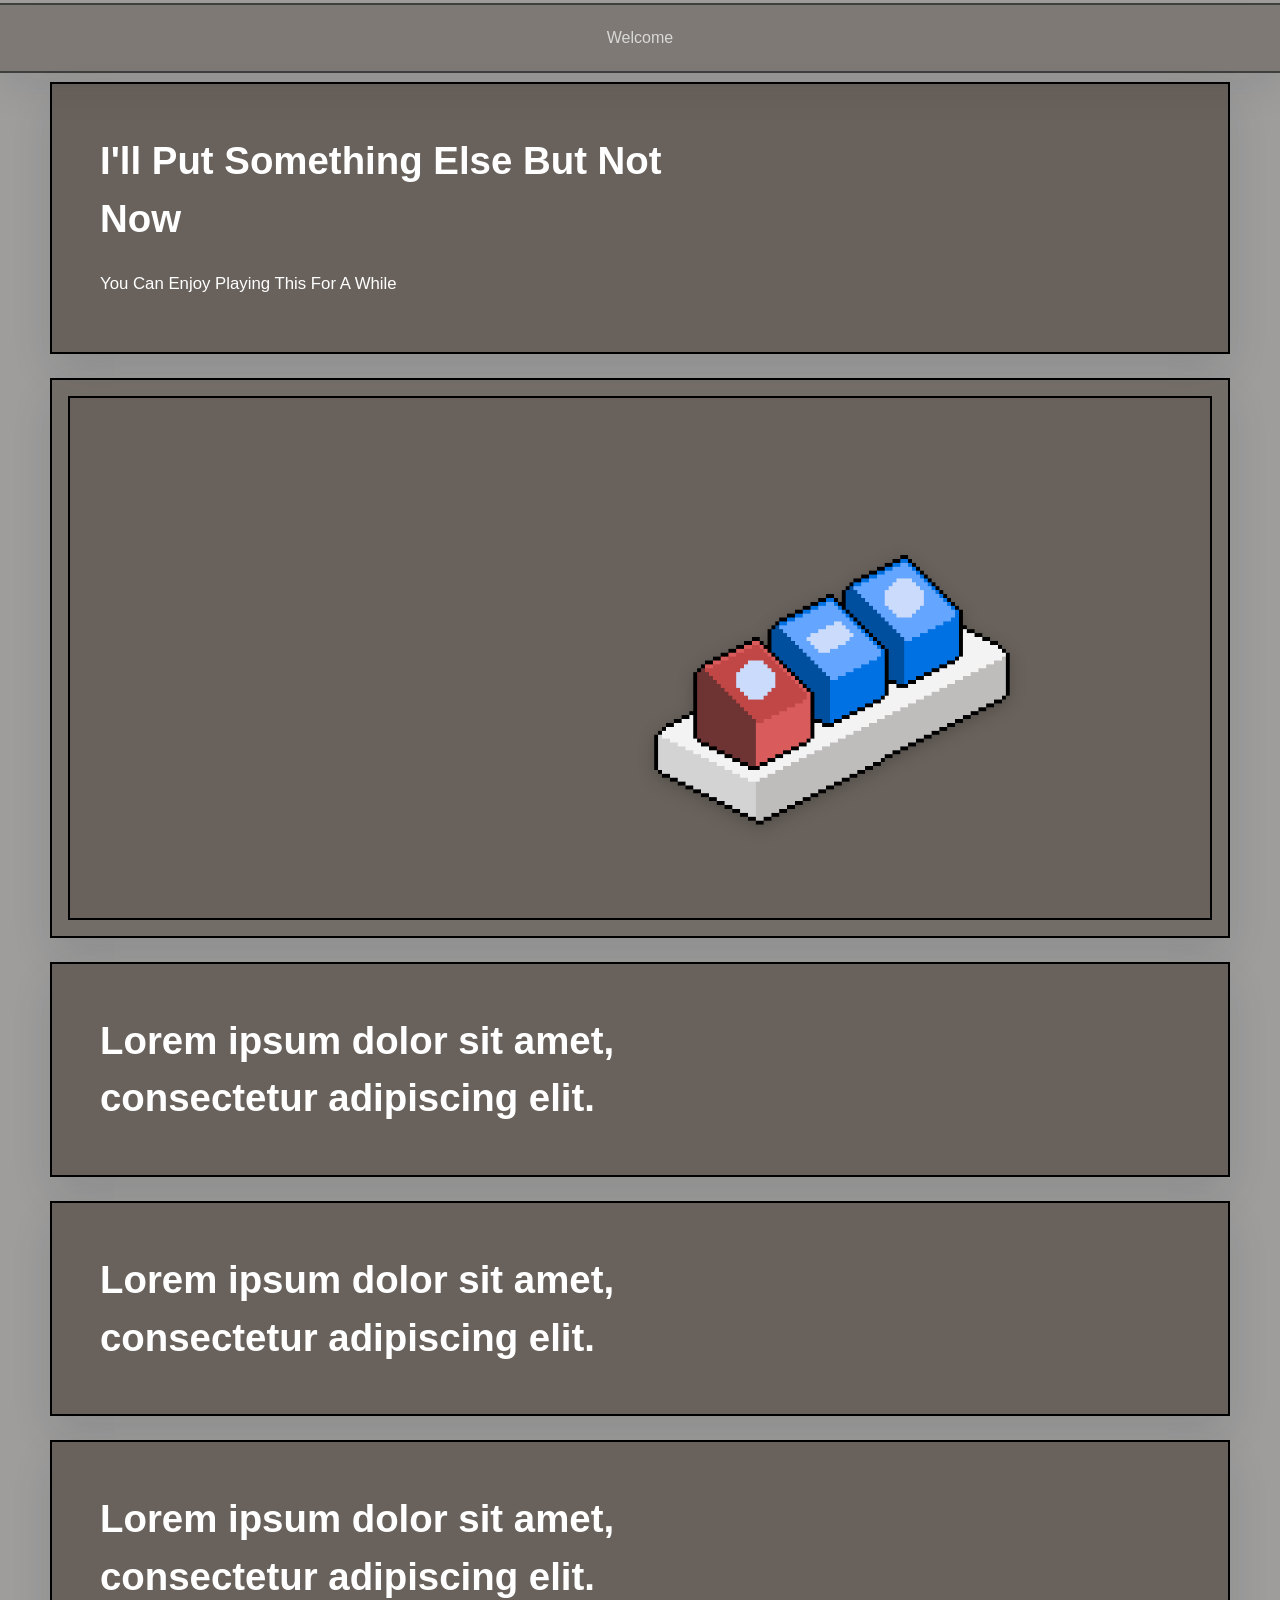
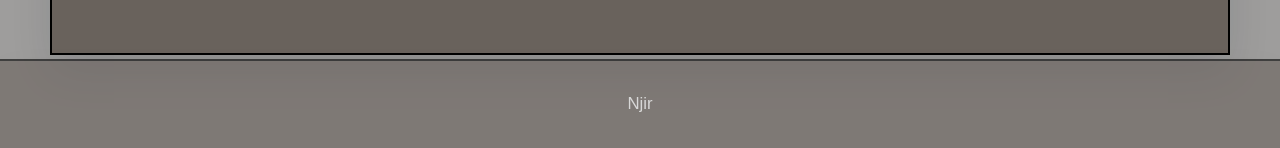
==== public/main.html @ da02fede "Add files via upload" ====
<!DOCTYPE html>
<html lang="en">
  <head>
    <meta charset="UTF-8" />
    <meta name="viewport" content="width=device-width, initial-scale=1.0" />
    <title>Main Page</title>
    <link rel="icon" type="image/png" href="/src/icon.png" />
    <link rel="stylesheet" href="main.css" />
    <link href="https://fonts.googleapis.com/css2?family=Quicksand:wght@300..700&display=swap" rel="stylesheet">
    <link rel="stylesheet" href="/font/FOT-Matisse Pro EB.otf Pro EB.otf">
  </head>
 <section class="header">
    <div class="header-text">
      <p><Header>Welcome</Header></p>
    </div>
  </section>
  <body>
    <div class="page">
      <section class="hero">
        <div class="hero-text">
          <h1>I'll Put Something Else But Not Now</h1>
          <p>
            You Can Enjoy Playing This For A While
          </p>
        </div>
      </section>
    </div>

    <div class="page">
      <section class="hero game-section">
        <div class="hero-text game-section-text">
          <div class="card game-card">
            <div class="game-embed">
              <iframe
                frameborder="0"
                src="https://itch.io/embed-upload/18766621?color=333333"
                allowfullscreen=""
                width="100%"
                height="100%"
                title="Goblin and Tower: Something Something IDK"
              >
                <a href="https://rottenchunk.itch.io/goblin-and-tower-something-something-idk">Play Goblin and Tower: Something Something IDK on itch.io</a>
              </iframe>
            </div>
          </div>
        </div>
      </section>
    </div>
   <div class="page">
      <section class="hero">
        <div class="hero-text">
          <h1>Lorem ipsum dolor sit amet, consectetur adipiscing elit.</h1>
        </div>
      </section>
    </div>
    <div class="page">
      <section class="hero">
        <div class="hero-text">
          <h1>Lorem ipsum dolor sit amet, consectetur adipiscing elit.</h1>
        </div>
      </section>
    </div>
    <div class="page">
      <section class="hero">
        <div class="hero-text">
          <h1>Lorem ipsum dolor sit amet, consectetur adipiscing elit.</h1>
        </div>
      </section>
    </div>
    <div class="keyboard-overlay" id="keyboardOverlay">
      <img src="/src/keyboard1.png" alt="Keyboard" class="keyboard-image" id="keyboardImage" />
    </div>
    <audio id="clickSound" src="/src/clicks.mp3" preload="auto"></audio>
    <script src="main.js"></script>
  </body>
  <section class="footer">
    <div class="footer-text">
      <p>Njir</p>
    </div>
  </section>
</html>
---- public/main.css ----
:root {
  --bg: #F9F6EE;
  --panel: #69625c;
  --primary: #302d29;
  --primary-dark: #ffffff;
  --text: #ffffff;
  --muted: #ffffff;
  --shadow: 0 18px 40px rgba(17, 24, 39, 0.12);
}

@font-face {
  font-family: 'Fot Matisse Pro EB';
  src: url('../font/FOT-Matisse Pro EB.otf') format('opentype');
  font-weight: normal;
  font-style: normal;
  font-display: swap;
}

* {
  box-sizing: border-box;
}

header {
  background: var(--panel);
  padding: 24px;
  text-align: center;
  color: var(--text);
  box-shadow: var(--shadow);
  outline: 2px solid black;
  opacity: 0.6;
}

body {
  margin: 0;
  min-height: 100vh;
  font-family: 'Fot Matisse Pro EB', sans-serif;
  background: #9e9d9c;
  color: var(--text);
}

.page {
  max-width: 1200px;
  margin: 0 auto;
  padding: 8px 12px;
}

.page + .page {
  margin-top: 12px;
}

.hero {
  display: grid;
  grid-template-columns: 1.2fr 0.8fr;
  align-items: center;
  gap: 40px;
  background: var(--panel);
  border-radius: 0%;
  box-shadow: var(--shadow);
  padding: 48px;
  outline: 2px solid black;
}

.game-section {
  display: block;
  background: rgba(105, 98, 92, 0.8);
  box-shadow: var(--shadow);
  outline: 2px solid black;
  padding: 18px;
}

.hero-text {
  display: flex;
  flex-direction: column;
  gap: 18px;
  align-items: flex-start;
}

.game-section-text {
  width: 100%;
  gap: 0;
}

.eyebrow {
  display: inline-block;
  width: fit-content;
  padding: 8px 14px;
  background: rgba(31, 111, 235, 0.1);
  color: var(--primary-dark);
  border-radius: 999px;
  font-size: 12px;
  font-weight: 700;
  letter-spacing: 0.08em;
  text-transform: uppercase;
}

h1 {
  margin: 0;
  font-size: clamp(2.2rem, 3vw, 4.2rem);
  line-height: 1.5;
  text-align: left;
}

p {
  margin: 5px 0;
  color: var(--muted);
  font-size: 1.05rem;
  line-height: 1.7;

}

.cta-row {
  display: flex;
  gap: 16px;
  flex-wrap: wrap;
  margin-top: 8px;
}

.btn {
  display: inline-flex;
  align-items: center;
  justify-content: center;
  padding: 14px 24px;
  border-radius: 12px;
  text-decoration: none;
  font-weight: 700;
  transition: 0.2s ease;
}

.btn.primary {
  background: var(--primary);
  color: #fff;
}

.btn.secondary {
  background: #eef4ff;
  color: var(--primary-dark);
}

.card {
  background: var(--panel);
  border-radius: 0;
  min-height: 520px;
  display: flex;
  align-items: center;
  justify-content: center;
  color: white;
  box-shadow: var(--shadow);
  padding: 2px;
  overflow: hidden;
  outline: 2px solid black;
}

.game-card {
  width: 100%;
  min-height: 520px;
  padding: 0;
  background: var(--panel);
  box-shadow: none;
  outline: 2px solid black;
}

.game-embed {
  width: 100%;
  aspect-ratio: 16 / 9;
  display: flex;
  align-items: center;
  justify-content: center;
}

.game-card .game-embed {
  width: 100%;
  height: 520px;
  aspect-ratio: auto;
}

.game-embed iframe {
  width: 100%;
  height: 100%;
  max-width: 100%;
  border: 0;
  border-radius: 0;
  display: block;
}

.footer {
  background: var(--panel);
  padding: 24px;
  text-align: center;
  color: var(--text);
  box-shadow: var(--shadow);
  outline: 2px solid black;
  opacity: 0.6;
}

.keyboard-overlay {
  position: fixed;
  bottom: -30px;
  right: 200px;
  z-index: 9999;
  cursor: pointer;
  user-select: none;
  transition: opacity 0.3s ease;
}

.keyboard-overlay.hidden {
  opacity: 0;
  pointer-events: none;
}

.keyboard-overlay.hidden .keyboard-toggle-btn {
  opacity: 0.4;
  pointer-events: auto;
}

.keyboard-toggle-btn {
  position: absolute;
  top: px;
  right: 3;
  background: rgba(105, 98, 92, 0.9);
  color: white;
  border: 2px solid black;
  width: 15px;
  height: 15px;
  border-radius: 50%;
  cursor: pointer;
  font-size: 20px;
  padding: 0;
  display: flex;
  align-items: center;
  justify-content: center;
  transition: background 0.2s ease, opacity 0.3s ease;
}

.keyboard-toggle-btn:hover {
  background: rgba(105, 98, 92, 1);
}

.keyboard-image {
  position: left;
  max-width: 500px;
  width: 100%;
  height: auto;
  display: block;
  filter: drop-shadow(0 4px 8px rgba(0, 0, 0, 0.2));
}

@media (max-width: 768px) {
  .page {
    padding: 1px 1px;
  }

  .hero {
    grid-template-columns: 1fr;
    padding: 28px 20px;
    gap: 24px;
    text-align: center;
  }

  .game-card {
    min-height: 420px;
  }

  .game-card .game-embed {
    height: 420px;
  }

  .cta-row {
    justify-content: center;
  }

  .card {
    min-height: 320px;
  }

  .game-embed {
    aspect-ratio: 16 / 9;
  }

}
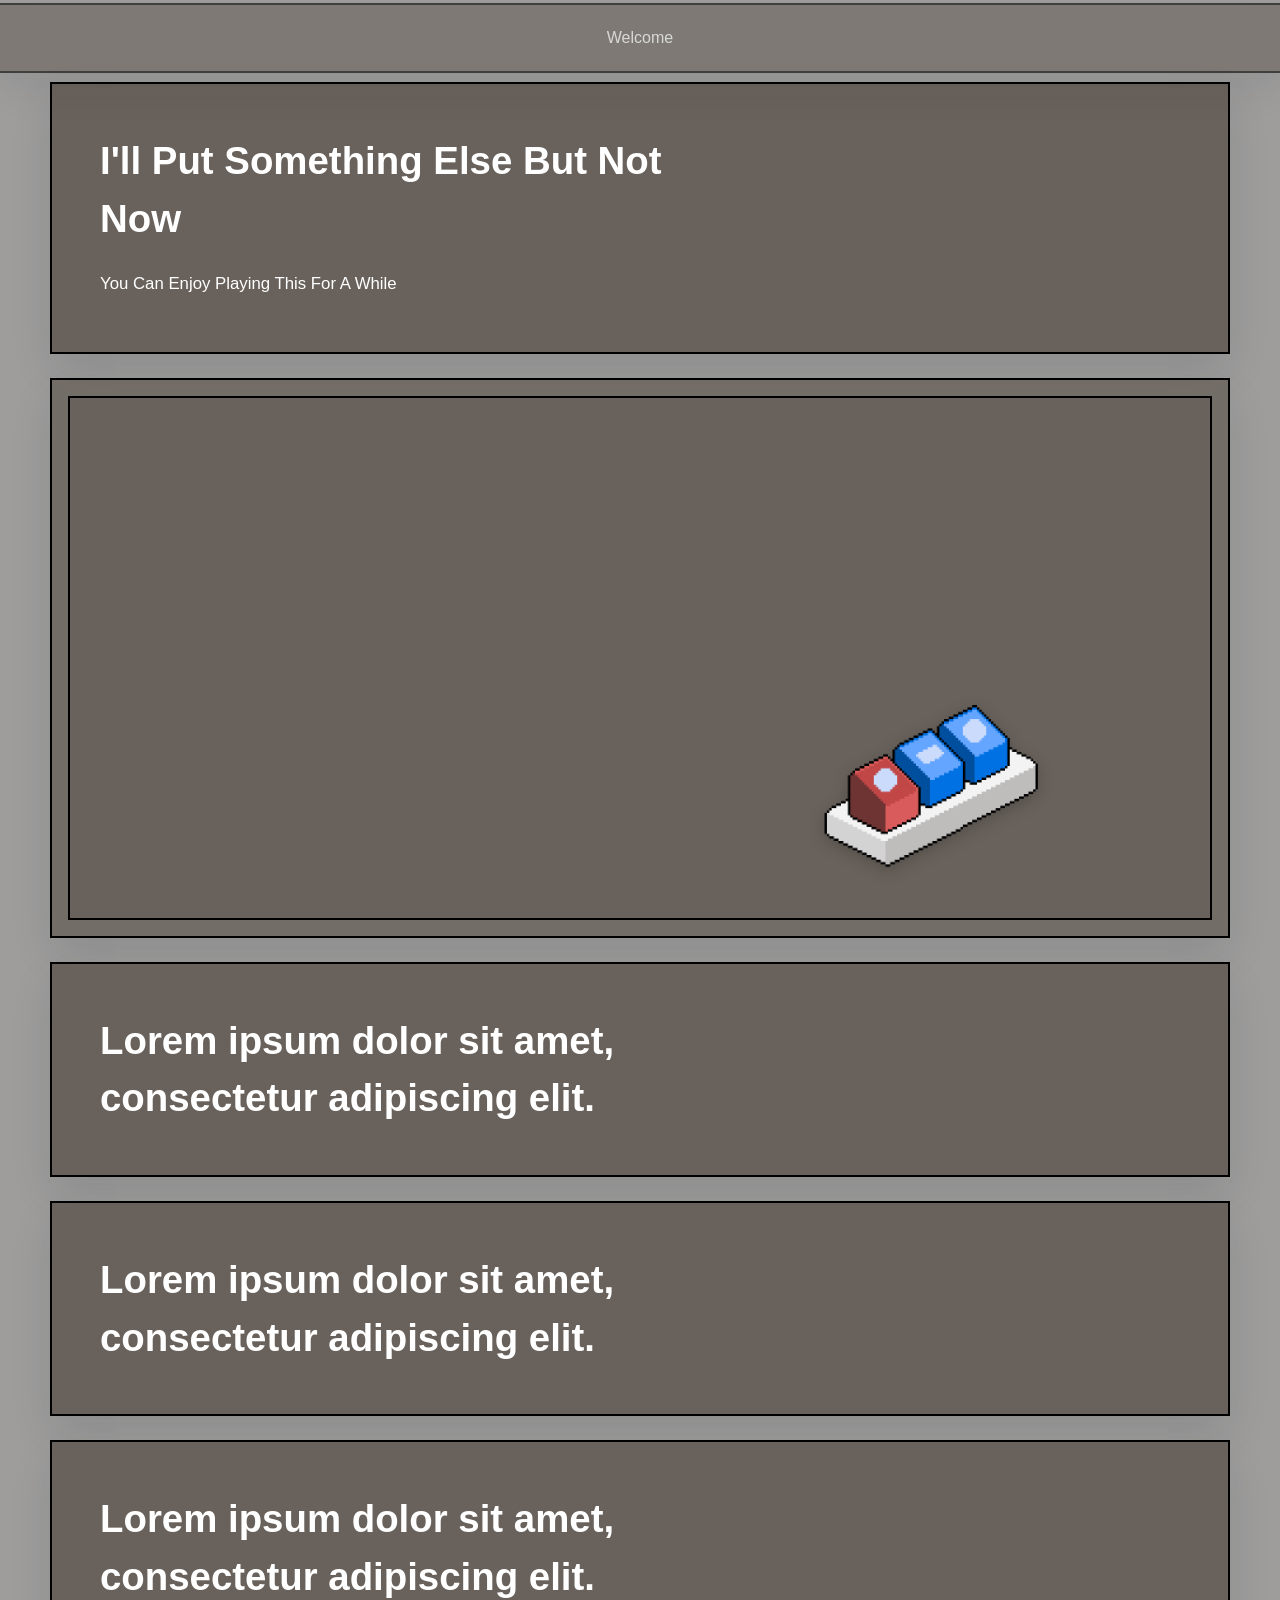
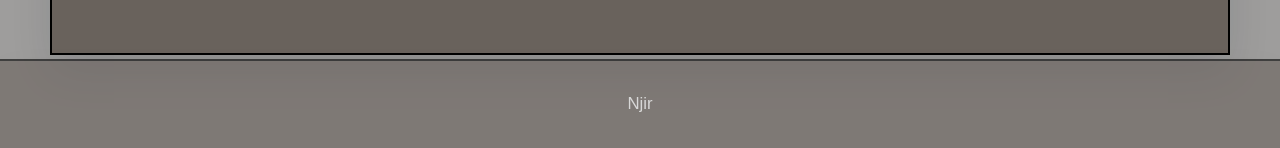
==== commit c0274a70: "Update main.html" ====
--- a/public/main.html
+++ b/public/main.html
@@ -4,10 +4,10 @@
     <meta charset="UTF-8" />
     <meta name="viewport" content="width=device-width, initial-scale=1.0" />
     <title>Main Page</title>
-    <link rel="icon" type="image/png" href="/src/icon.png" />
+    <link rel="icon" type="image/png" href="src/icon.png" />
     <link rel="stylesheet" href="main.css" />
     <link href="https://fonts.googleapis.com/css2?family=Quicksand:wght@300..700&display=swap" rel="stylesheet">
-    <link rel="stylesheet" href="/font/FOT-Matisse Pro EB.otf Pro EB.otf">
+    <link rel="stylesheet" href="font/FOT-Matisse Pro EB.otf Pro EB.otf">
   </head>
  <section class="header">
     <div class="header-text">
@@ -33,7 +33,7 @@
             <div class="game-embed">
               <iframe
                 frameborder="0"
-                src="https://itch.io/embed-upload/18766621?color=333333"
+                src="https://itch.io/embed-upload/18896866?color=333333"
                 allowfullscreen=""
                 width="100%"
                 height="100%"
@@ -68,9 +68,9 @@
       </section>
     </div>
     <div class="keyboard-overlay" id="keyboardOverlay">
-      <img src="/src/keyboard1.png" alt="Keyboard" class="keyboard-image" id="keyboardImage" />
+      <img src="src/keyboard1.png" alt="Keyboard" class="keyboard-image" id="keyboardImage" />
     </div>
-    <audio id="clickSound" src="/src/clicks.mp3" preload="auto"></audio>
+    <audio id="clickSound" src="src/clicks.mp3" preload="auto"></audio>
     <script src="main.js"></script>
   </body>
   <section class="footer">
--- a/public/main.css
+++ b/public/main.css
@@ -10,7 +10,7 @@
 
 @font-face {
   font-family: 'Fot Matisse Pro EB';
-  src: url('../font/FOT-Matisse Pro EB.otf') format('opentype');
+  src: url('font/FOT-Matisse Pro EB.otf') format('opentype');
   font-weight: normal;
   font-style: normal;
   font-display: swap;
@@ -200,6 +200,13 @@
   cursor: pointer;
   user-select: none;
   transition: opacity 0.3s ease;
+  -webkit-tap-highlight-color: transparent;
+  touch-action: manipulation;
+}
+
+.keyboard-overlay:active,
+.keyboard-overlay:focus {
+  outline: none;
 }
 
 .keyboard-overlay.hidden {
@@ -237,11 +244,22 @@
 
 .keyboard-image {
   position: left;
-  max-width: 500px;
+  max-width: 300px;
   width: 100%;
   height: auto;
   display: block;
   filter: drop-shadow(0 4px 8px rgba(0, 0, 0, 0.2));
+  -webkit-user-drag: none;
+  user-select: none;
+  -moz-user-select: none;
+  -webkit-user-select: none;
+  -webkit-tap-highlight-color: transparent;
+  touch-action: manipulation;
+}
+
+.keyboard-image:active,
+.keyboard-image:focus {
+  outline: none;
 }
 
 @media (max-width: 768px) {
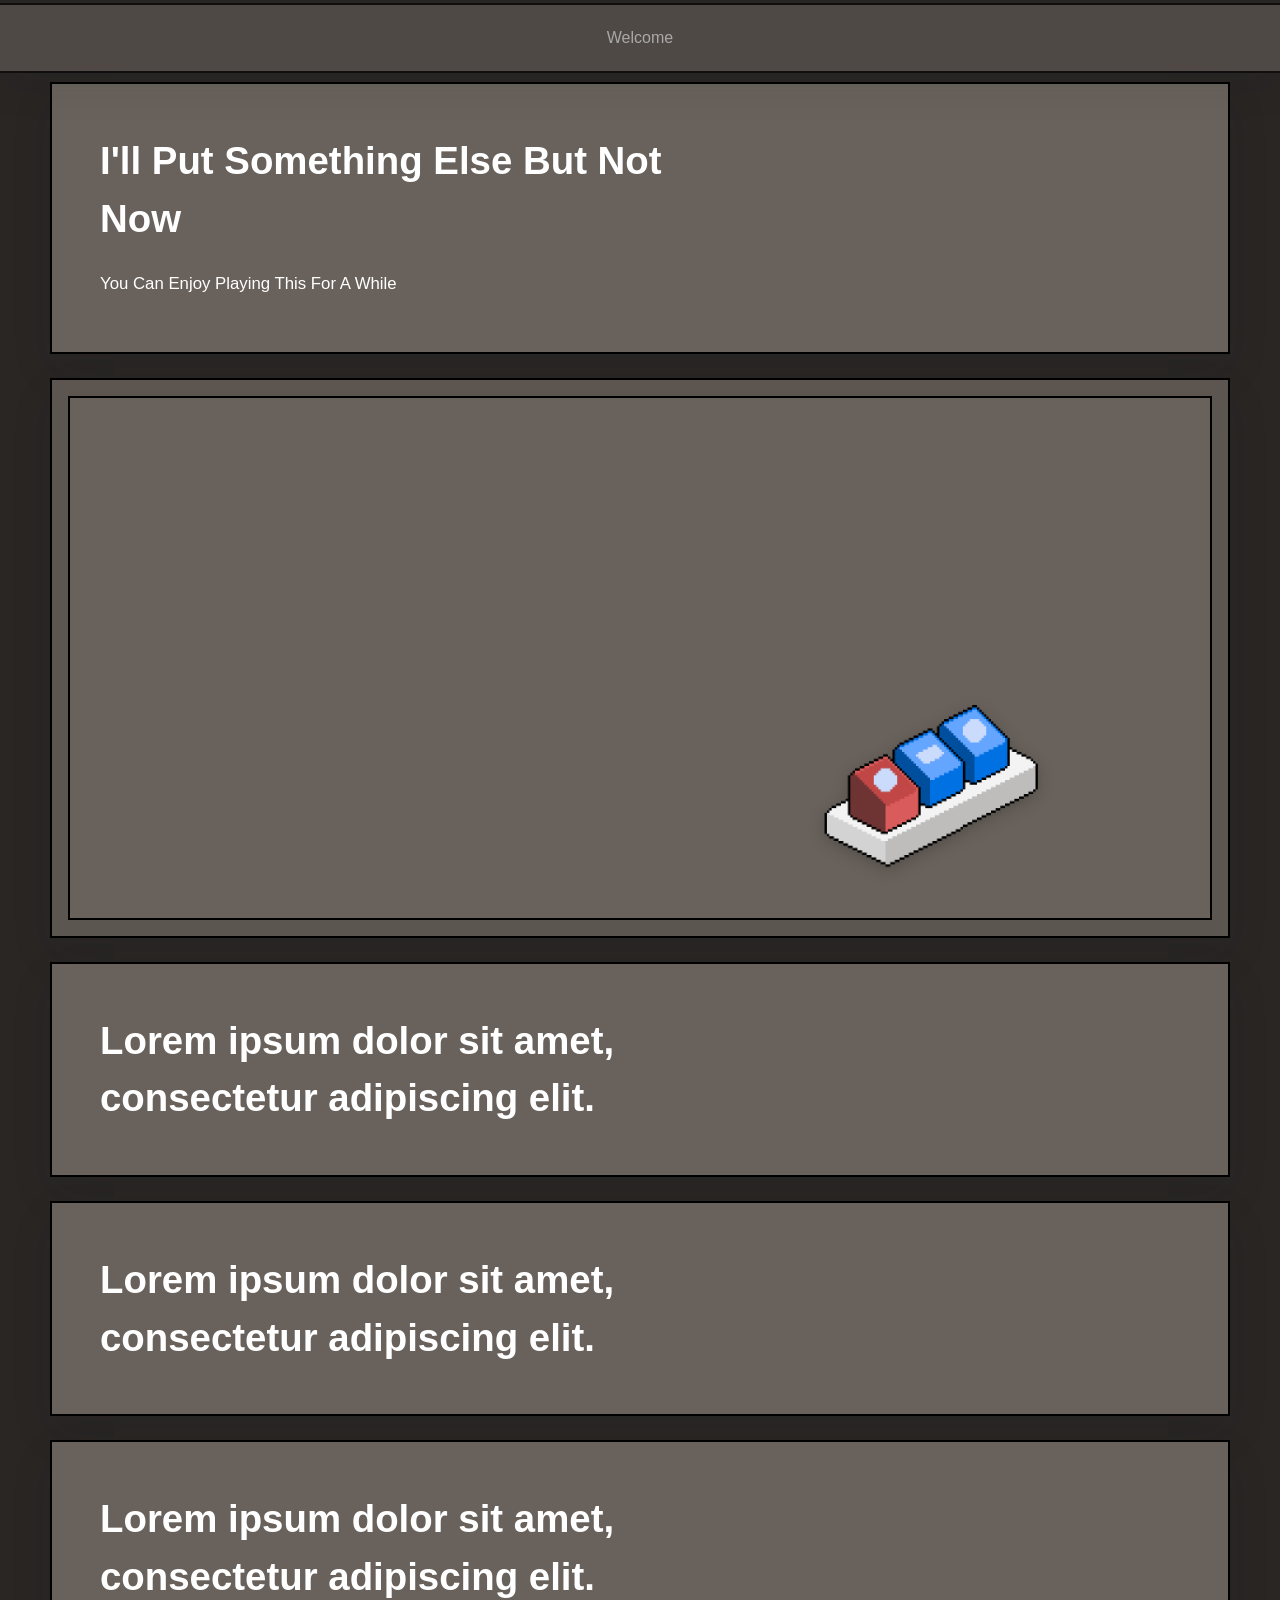
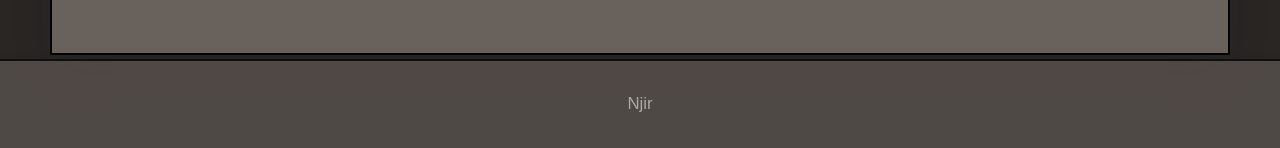
==== commit 0ac195b4: "Modify viewport settings in main.html Updated viewport meta tag to prevent user scaling." ====
--- a/public/main.html
+++ b/public/main.html
@@ -2,7 +2,7 @@
 <html lang="en">
   <head>
     <meta charset="UTF-8" />
-    <meta name="viewport" content="width=device-width, initial-scale=1.0" />
+    <meta name="viewport" content="width=device-width, initial-scale=1.0, maximum-scale=1.0, minimum-scale=1.0, user-scalable=no">
     <title>Main Page</title>
     <link rel="icon" type="image/png" href="src/icon.png" />
     <link rel="stylesheet" href="main.css" />
--- a/public/main.css
+++ b/public/main.css
@@ -34,7 +34,7 @@
   margin: 0;
   min-height: 100vh;
   font-family: 'Fot Matisse Pro EB', sans-serif;
-  background: #9e9d9c;
+  background: #2a2624;
   color: var(--text);
 }
 
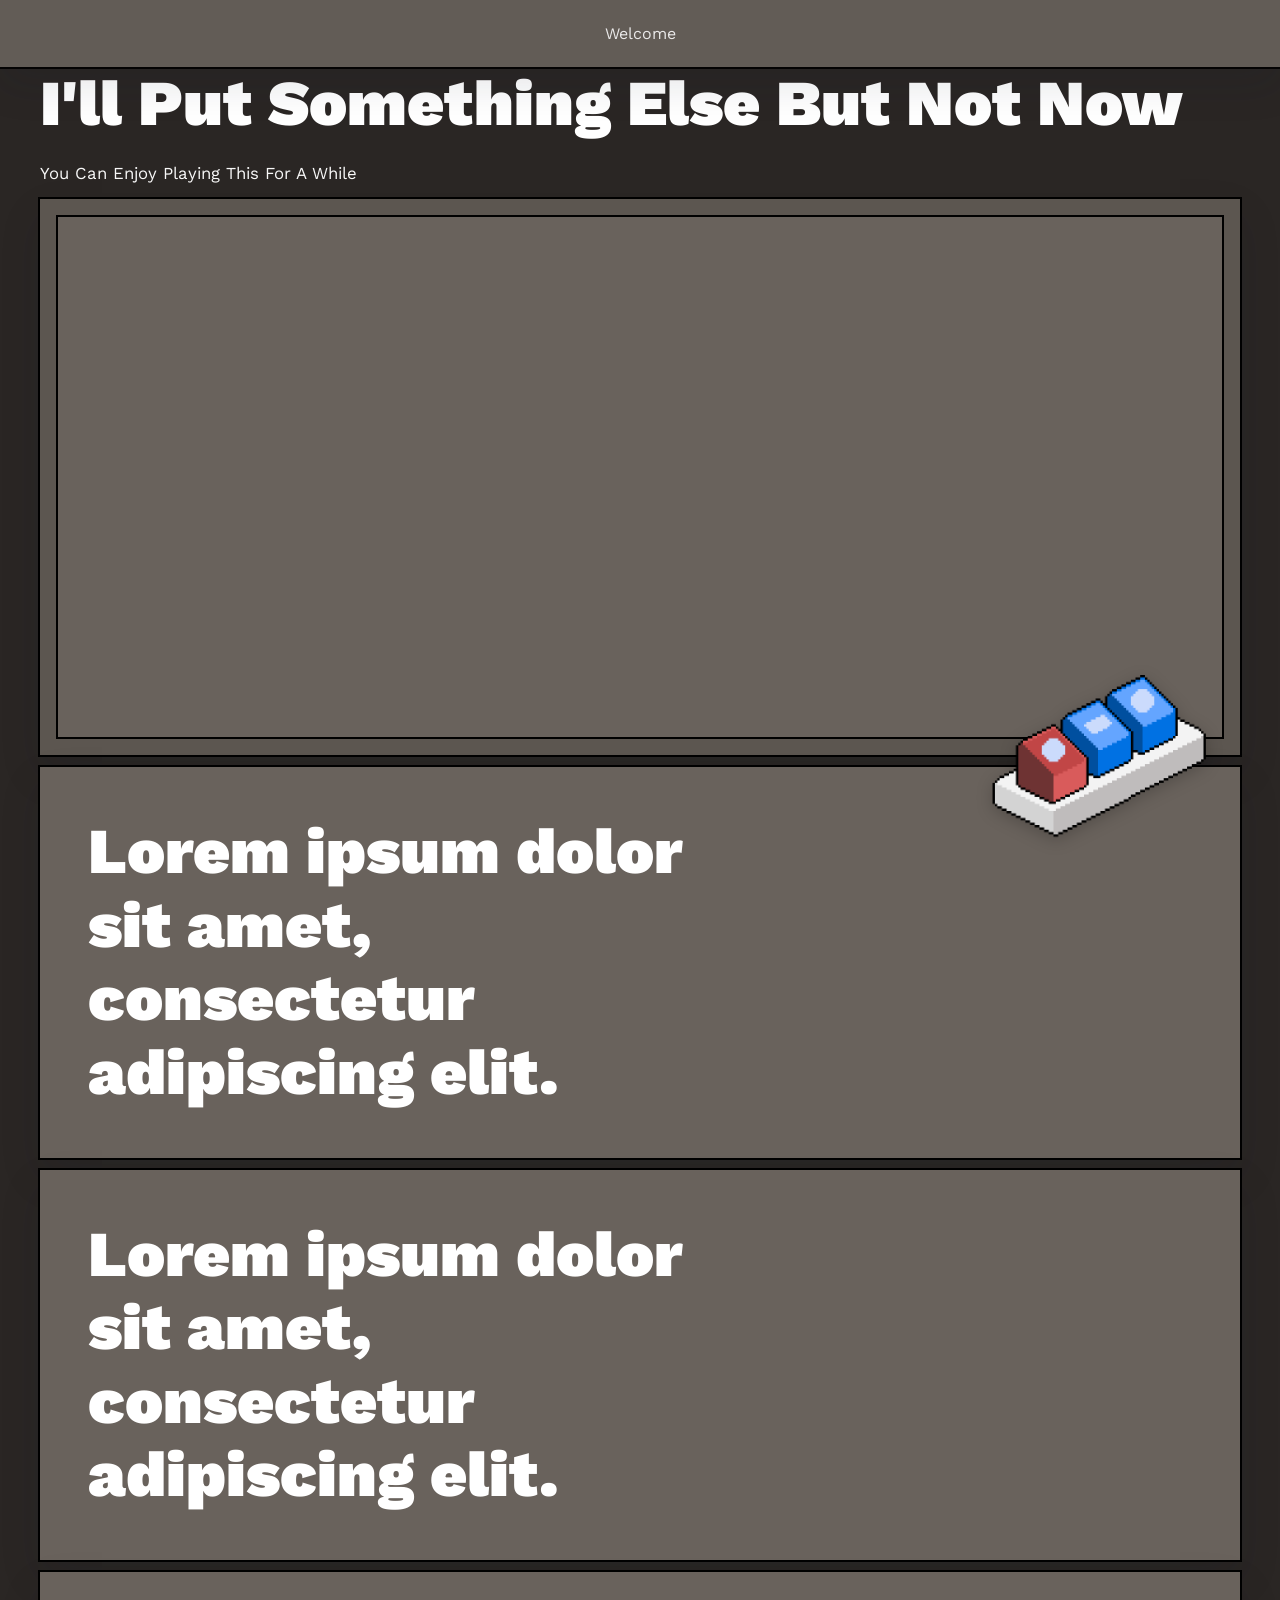
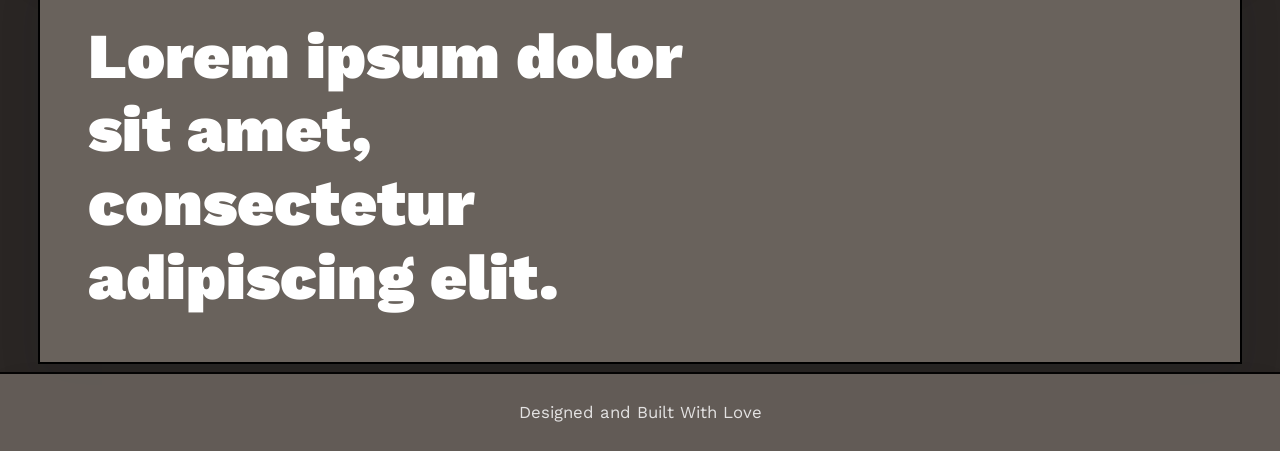
==== commit e6860625: "Adjustment to style" ====
--- a/public/main.html
+++ b/public/main.html
@@ -6,8 +6,9 @@
     <title>Main Page</title>
     <link rel="icon" type="image/png" href="src/icon.png" />
     <link rel="stylesheet" href="main.css" />
-    <link href="https://fonts.googleapis.com/css2?family=Quicksand:wght@300..700&display=swap" rel="stylesheet">
-    <link rel="stylesheet" href="font/FOT-Matisse Pro EB.otf Pro EB.otf">
+    <link rel="preconnect" href="https://fonts.googleapis.com">
+    <link rel="preconnect" href="https://fonts.gstatic.com" crossorigin>
+    <link href="https://fonts.googleapis.com/css2?family=Work+Sans:ital,wght@0,100..900;1,100..900&display=swap" rel="stylesheet">
   </head>
  <section class="header">
     <div class="header-text">
@@ -16,14 +17,12 @@
   </section>
   <body>
     <div class="page">
-      <section class="hero">
         <div class="hero-text">
           <h1>I'll Put Something Else But Not Now</h1>
           <p>
             You Can Enjoy Playing This For A While
           </p>
         </div>
-      </section>
     </div>
 
     <div class="page">
@@ -75,7 +74,7 @@
   </body>
   <section class="footer">
     <div class="footer-text">
-      <p>Njir</p>
+      <p>Designed and Built With Love</p>
     </div>
   </section>
 </html>
--- a/public/main.css
+++ b/public/main.css
@@ -1,297 +1,245 @@
-:root {
-  --bg: #F9F6EE;
-  --panel: #69625c;
-  --primary: #302d29;
-  --primary-dark: #ffffff;
-  --text: #ffffff;
-  --muted: #ffffff;
-  --shadow: 0 18px 40px rgba(17, 24, 39, 0.12);
-}
-
-@font-face {
-  font-family: 'Fot Matisse Pro EB';
-  src: url('font/FOT-Matisse Pro EB.otf') format('opentype');
-  font-weight: normal;
-  font-style: normal;
-  font-display: swap;
-}
-
-* {
-  box-sizing: border-box;
-}
-
-header {
-  background: var(--panel);
-  padding: 24px;
-  text-align: center;
-  color: var(--text);
-  box-shadow: var(--shadow);
-  outline: 2px solid black;
-  opacity: 0.6;
-}
-
-body {
-  margin: 0;
-  min-height: 100vh;
-  font-family: 'Fot Matisse Pro EB', sans-serif;
-  background: #2a2624;
-  color: var(--text);
-}
-
-.page {
-  max-width: 1200px;
-  margin: 0 auto;
-  padding: 8px 12px;
-}
-
-.page + .page {
-  margin-top: 12px;
-}
-
-.hero {
-  display: grid;
-  grid-template-columns: 1.2fr 0.8fr;
-  align-items: center;
-  gap: 40px;
-  background: var(--panel);
-  border-radius: 0%;
-  box-shadow: var(--shadow);
-  padding: 48px;
-  outline: 2px solid black;
-}
-
-.game-section {
-  display: block;
-  background: rgba(105, 98, 92, 0.8);
-  box-shadow: var(--shadow);
-  outline: 2px solid black;
-  padding: 18px;
-}
-
-.hero-text {
-  display: flex;
-  flex-direction: column;
-  gap: 18px;
-  align-items: flex-start;
-}
-
-.game-section-text {
-  width: 100%;
-  gap: 0;
-}
-
-.eyebrow {
-  display: inline-block;
-  width: fit-content;
-  padding: 8px 14px;
-  background: rgba(31, 111, 235, 0.1);
-  color: var(--primary-dark);
-  border-radius: 999px;
-  font-size: 12px;
-  font-weight: 700;
-  letter-spacing: 0.08em;
-  text-transform: uppercase;
-}
-
-h1 {
-  margin: 0;
-  font-size: clamp(2.2rem, 3vw, 4.2rem);
-  line-height: 1.5;
-  text-align: left;
-}
-
-p {
-  margin: 5px 0;
-  color: var(--muted);
-  font-size: 1.05rem;
-  line-height: 1.7;
-
-}
-
-.cta-row {
-  display: flex;
-  gap: 16px;
-  flex-wrap: wrap;
-  margin-top: 8px;
-}
-
-.btn {
-  display: inline-flex;
-  align-items: center;
-  justify-content: center;
-  padding: 14px 24px;
-  border-radius: 12px;
-  text-decoration: none;
-  font-weight: 700;
-  transition: 0.2s ease;
-}
-
-.btn.primary {
-  background: var(--primary);
-  color: #fff;
-}
-
-.btn.secondary {
-  background: #eef4ff;
-  color: var(--primary-dark);
-}
-
-.card {
-  background: var(--panel);
-  border-radius: 0;
-  min-height: 520px;
-  display: flex;
-  align-items: center;
-  justify-content: center;
-  color: white;
-  box-shadow: var(--shadow);
-  padding: 2px;
-  overflow: hidden;
-  outline: 2px solid black;
-}
-
-.game-card {
-  width: 100%;
-  min-height: 520px;
-  padding: 0;
-  background: var(--panel);
-  box-shadow: none;
-  outline: 2px solid black;
-}
-
-.game-embed {
-  width: 100%;
-  aspect-ratio: 16 / 9;
-  display: flex;
-  align-items: center;
-  justify-content: center;
-}
-
-.game-card .game-embed {
-  width: 100%;
-  height: 520px;
-  aspect-ratio: auto;
-}
-
-.game-embed iframe {
-  width: 100%;
-  height: 100%;
-  max-width: 100%;
-  border: 0;
-  border-radius: 0;
-  display: block;
-}
-
-.footer {
-  background: var(--panel);
-  padding: 24px;
-  text-align: center;
-  color: var(--text);
-  box-shadow: var(--shadow);
-  outline: 2px solid black;
-  opacity: 0.6;
-}
-
-.keyboard-overlay {
-  position: fixed;
-  bottom: -30px;
-  right: 200px;
-  z-index: 9999;
-  cursor: pointer;
-  user-select: none;
-  transition: opacity 0.3s ease;
-  -webkit-tap-highlight-color: transparent;
-  touch-action: manipulation;
-}
-
-.keyboard-overlay:active,
-.keyboard-overlay:focus {
-  outline: none;
-}
-
-.keyboard-overlay.hidden {
-  opacity: 0;
-  pointer-events: none;
-}
-
-.keyboard-overlay.hidden .keyboard-toggle-btn {
-  opacity: 0.4;
-  pointer-events: auto;
-}
-
-.keyboard-toggle-btn {
-  position: absolute;
-  top: px;
-  right: 3;
-  background: rgba(105, 98, 92, 0.9);
-  color: white;
-  border: 2px solid black;
-  width: 15px;
-  height: 15px;
-  border-radius: 50%;
-  cursor: pointer;
-  font-size: 20px;
-  padding: 0;
-  display: flex;
-  align-items: center;
-  justify-content: center;
-  transition: background 0.2s ease, opacity 0.3s ease;
-}
-
-.keyboard-toggle-btn:hover {
-  background: rgba(105, 98, 92, 1);
-}
-
-.keyboard-image {
-  position: left;
-  max-width: 300px;
-  width: 100%;
-  height: auto;
-  display: block;
-  filter: drop-shadow(0 4px 8px rgba(0, 0, 0, 0.2));
-  -webkit-user-drag: none;
-  user-select: none;
-  -moz-user-select: none;
-  -webkit-user-select: none;
-  -webkit-tap-highlight-color: transparent;
-  touch-action: manipulation;
-}
-
-.keyboard-image:active,
-.keyboard-image:focus {
-  outline: none;
-}
-
-@media (max-width: 768px) {
-  .page {
-    padding: 1px 1px;
-  }
-
-  .hero {
-    grid-template-columns: 1fr;
-    padding: 28px 20px;
-    gap: 24px;
-    text-align: center;
-  }
-
-  .game-card {
-    min-height: 420px;
-  }
-
-  .game-card .game-embed {
-    height: 420px;
-  }
-
-  .cta-row {
-    justify-content: center;
-  }
-
-  .card {
-    min-height: 320px;
-  }
-
-  .game-embed {
-    aspect-ratio: 16 / 9;
-  }
-
-}
+﻿:root {
+  --bg: #f9f6ee;
+  --panel: #69625c;
+  --panel-soft: rgba(105, 98, 92, 0.8);
+  --primary: #302d29;
+  --text: #ffffff;
+  --muted: #f8f8f8;
+  --shadow: 0 18px 40px rgba(17, 24, 39, 0.12);
+}
+
+* {
+  box-sizing: border-box;
+}
+
+html {
+  scroll-behavior: smooth;
+}
+
+body {
+  margin: 0;
+  min-height: 100vh;
+  font-family: 'Work Sans', 'Segoe UI', sans-serif;
+  background: #2a2624;
+  color: #ffffff;
+}
+
+.header,
+.footer {
+  background: #69625c;
+  padding: 24px;
+  text-align: center;
+  color: #ffffff;
+  box-shadow: 0 18px 40px rgba(17, 24, 39, 0.12);
+  outline: 2px solid black;
+  opacity: 0.9;
+}
+
+.header-text,
+.footer-text {
+  margin: 0;
+}
+
+.page-stack {
+  width: min(1200px, calc(100% - 24px));
+  margin: 0 auto;
+  padding: 12px 0 32px;
+}
+
+.page {
+  max-width: 1200px;
+  margin: 0 auto 12px;
+}
+
+.hero {
+  display: grid;
+  grid-template-columns: 1.2fr 0.8fr;
+  align-items: center;
+  gap: 40px;
+  background: #69625c;
+  box-shadow: 0 18px 40px rgba(17, 24, 39, 0.12);
+  padding: 48px;
+  outline: 2px solid black;
+}
+
+.hero-section {
+  padding-top: 12px;
+}
+
+.game-section {
+  display: block;
+  background: rgba(105, 98, 92, 0.8);
+  box-shadow: 0 18px 40px rgba(17, 24, 39, 0.12);
+  outline: 2px solid black;
+  padding: 18px;
+}
+
+.hero-text {
+  display: flex;
+  flex-direction: column;
+  gap: 18px;
+  align-items: flex-start;
+}
+
+.game-section-text {
+  width: 100%;
+  gap: 0;
+}
+
+h1,
+h2 {
+  margin: 0;
+  font-weight: 900;
+  line-height: 1.15;
+}
+
+h1 {
+  font-size: clamp(2.8rem, 5vw, 5rem);
+  text-align: left;
+}
+
+h2 {
+  font-size: clamp(2rem, 4vw, 3rem);
+}
+
+p {
+  margin: 0;
+  color: #f8f8f8;
+  font-size: 1.05rem;
+  line-height: 1.7;
+}
+
+strong {
+  font-weight: 700;
+}
+
+.card {
+  background: #69625c;
+  border-radius: 0;
+  min-height: 520px;
+  display: flex;
+  align-items: center;
+  justify-content: center;
+  color: white;
+  box-shadow: 0 18px 40px rgba(17, 24, 39, 0.12);
+  padding: 2px;
+  overflow: hidden;
+  outline: 2px solid black;
+}
+
+.game-card {
+  width: 100%;
+  min-height: 520px;
+  padding: 0;
+  background: #69625c;
+  box-shadow: none;
+  outline: 2px solid black;
+}
+
+.game-embed {
+  width: 100%;
+  aspect-ratio: 16 / 9;
+  display: flex;
+  align-items: center;
+  justify-content: center;
+}
+
+.game-card .game-embed {
+  width: 100%;
+  height: 520px;
+  aspect-ratio: auto;
+}
+
+.game-embed iframe {
+  width: 100%;
+  height: 100%;
+  max-width: 100%;
+  border: 0;
+  border-radius: 0;
+  display: block;
+}
+
+.keyboard-overlay {
+  position: fixed;
+  bottom: 0;
+  right: 32px;
+  z-index: 9999;
+  cursor: pointer;
+  user-select: none;
+  transition: opacity 0.3s ease;
+  -webkit-tap-highlight-color: transparent;
+  touch-action: manipulation;
+}
+
+.keyboard-overlay:active,
+.keyboard-overlay:focus {
+  outline: none;
+}
+
+.keyboard-overlay.hidden {
+  opacity: 0;
+  pointer-events: none;
+}
+
+.keyboard-image {
+  display: block;
+  max-width: 300px;
+  width: 100%;
+  height: auto;
+  filter: drop-shadow(0 4px 8px rgba(0, 0, 0, 0.2));
+  -webkit-user-drag: none;
+  user-select: none;
+  -moz-user-select: none;
+  -webkit-user-select: none;
+  -webkit-tap-highlight-color: transparent;
+  touch-action: manipulation;
+}
+
+.keyboard-image:active,
+.keyboard-image:focus {
+  outline: none;
+}
+
+@media (max-width: 768px) {
+  .page-stack {
+    width: min(100%, calc(100% - 12px));
+    padding-top: 8px;
+  }
+
+  .hero {
+    grid-template-columns: 1fr;
+    padding: 28px 20px;
+    gap: 24px;
+    text-align: center;
+  }
+
+  .hero-text {
+    align-items: center;
+  }
+
+  h1,
+  h2 {
+    text-align: center;
+  }
+
+  .game-card {
+    min-height: 420px;
+  }
+
+  .game-card .game-embed {
+    height: 420px;
+  }
+
+  .card {
+    min-height: 320px;
+  }
+
+  .game-embed {
+    aspect-ratio: 16 / 9;
+  }
+
+  .keyboard-overlay {
+    right: 12px;
+    bottom: 8px;
+  }
+}
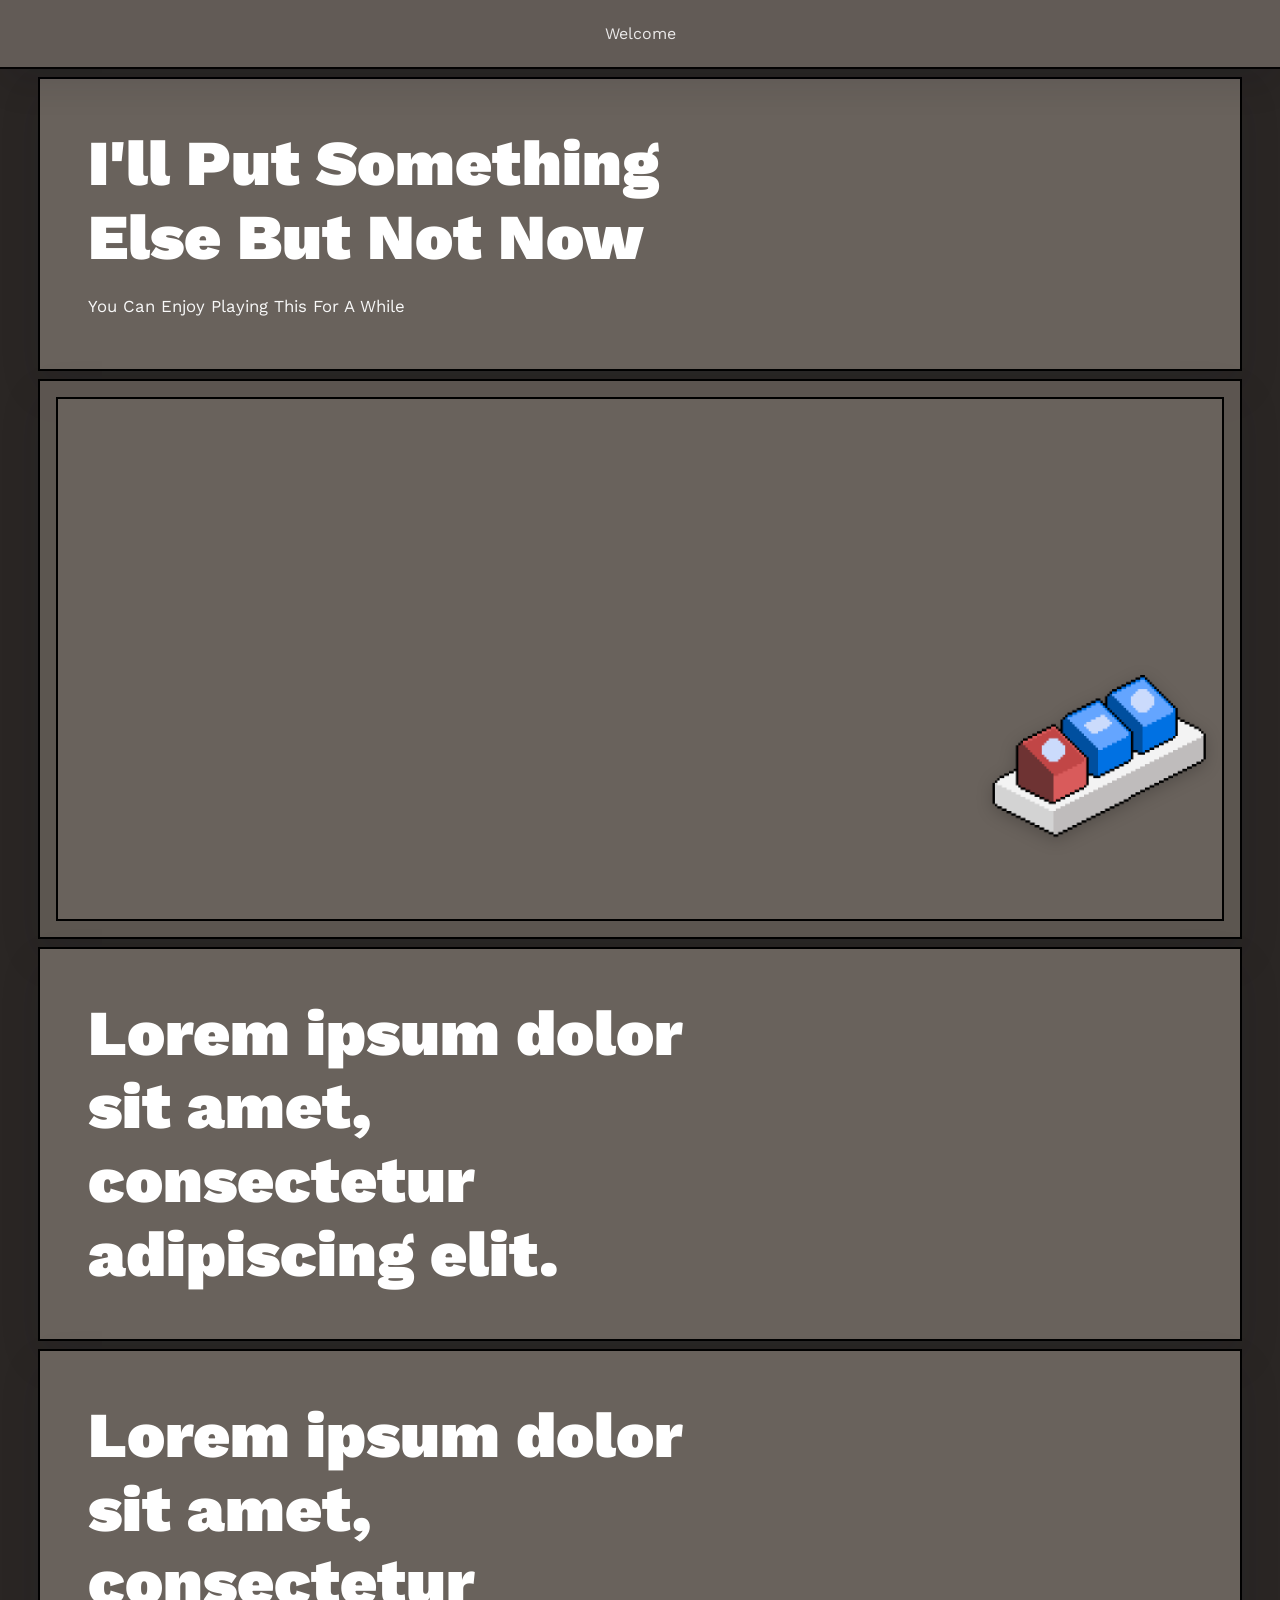
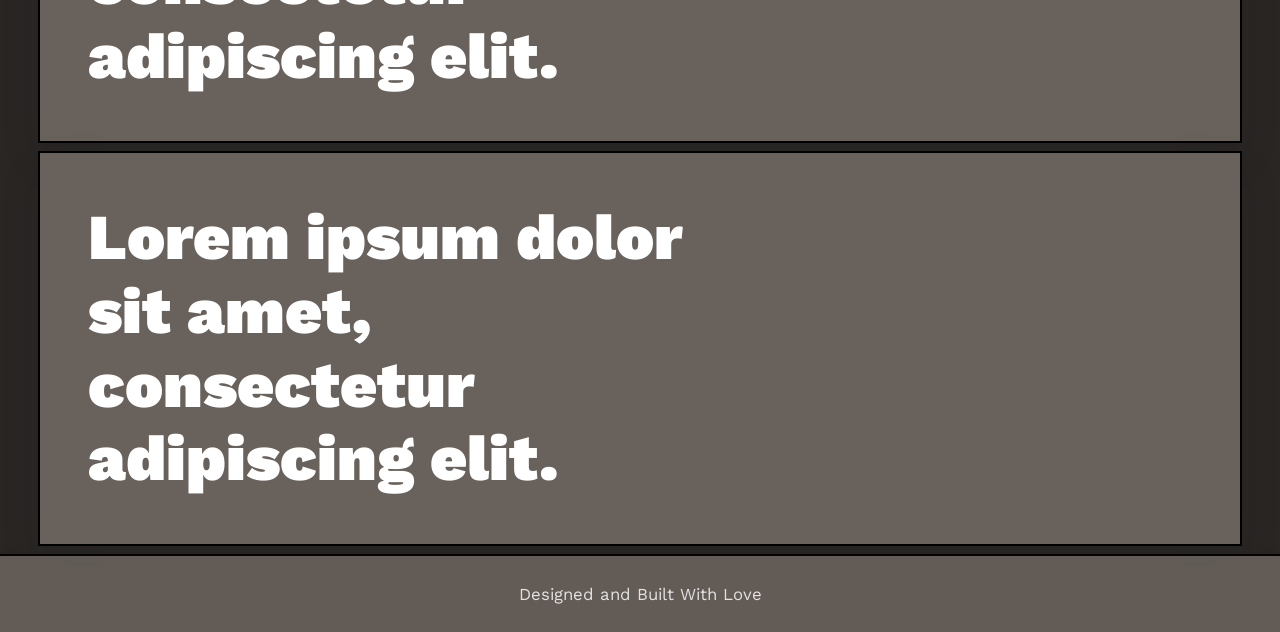
==== commit c6458744: "Update page layout and splash screen" ====
--- a/public/main.html
+++ b/public/main.html
@@ -10,19 +10,23 @@
     <link rel="preconnect" href="https://fonts.gstatic.com" crossorigin>
     <link href="https://fonts.googleapis.com/css2?family=Work+Sans:ital,wght@0,100..900;1,100..900&display=swap" rel="stylesheet">
   </head>
+  
  <section class="header">
     <div class="header-text">
       <p><Header>Welcome</Header></p>
     </div>
   </section>
+ 
   <body>
     <div class="page">
+      <section class="hero">
         <div class="hero-text">
           <h1>I'll Put Something Else But Not Now</h1>
           <p>
             You Can Enjoy Playing This For A While
           </p>
         </div>
+      </section>
     </div>
 
     <div class="page">
--- a/public/main.css
+++ b/public/main.css
@@ -49,6 +49,10 @@
 .page {
   max-width: 1200px;
   margin: 0 auto 12px;
+}
+
+.header + .page {
+  margin-top: 12px;
 }
 
 .hero {
